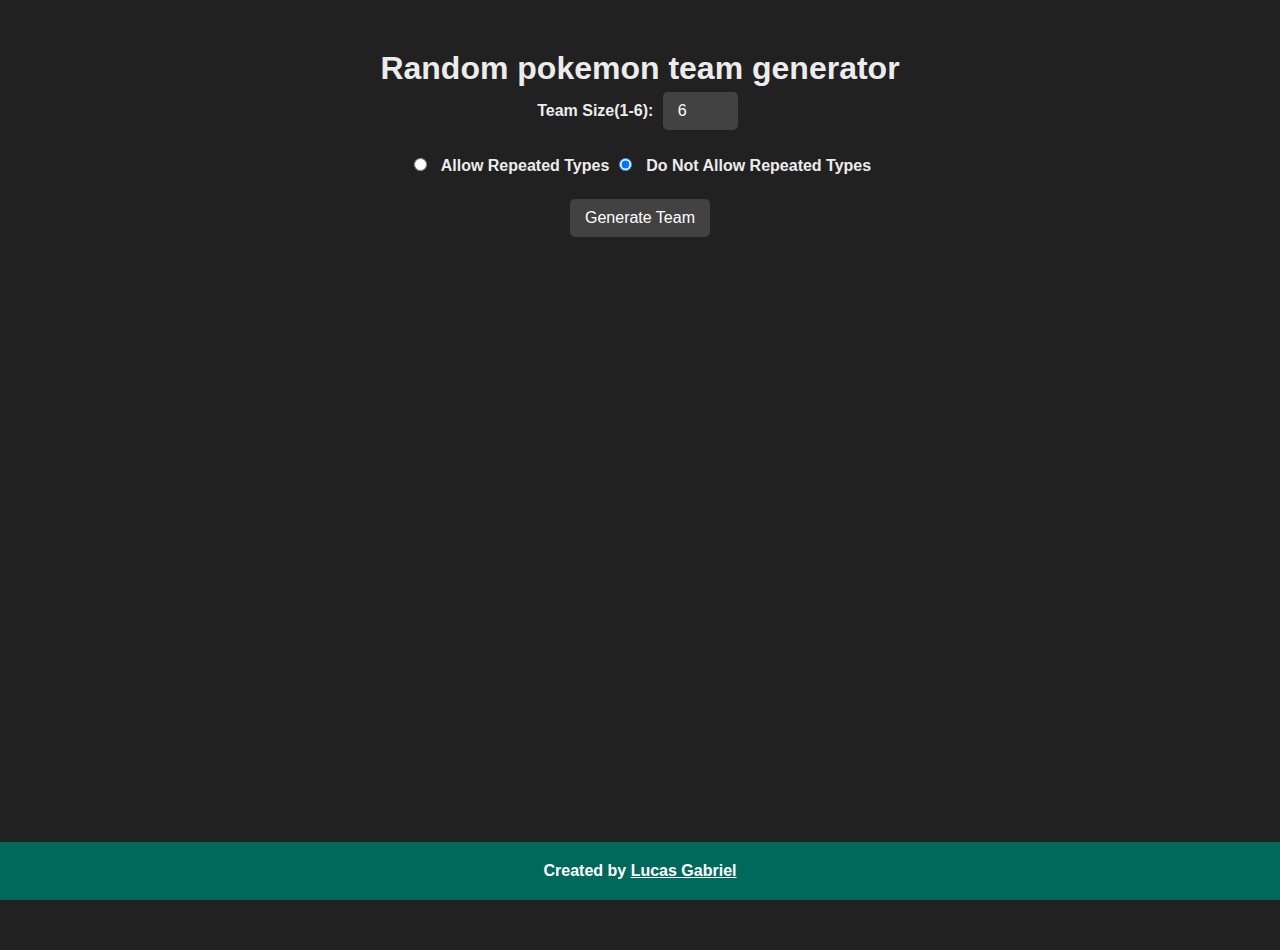
==== index.html @ 44ee5102 "create random generate team" ====
<!DOCTYPE html>
<html lang="pt-br">
  <head>
    <meta charset="UTF-8" />
    <meta name="viewport" content="width=device-width, initial-scale=1.0" />
    <link rel="stylesheet" href="style.css" />
    <link rel="icon" href="favicon.ico" />
    <title>Team Generator</title>
  </head>
  <body>
    <main>
      <h1>Random pokemon team generator</h1>

      <label for="teamSizeInput">Team Size(1-6):</label>
      <input type="number" id="teamSizeInput" min="1" max="6" value="6" />
      <br /><br />
      <label>
        <input type="radio" name="repeatTypes" value="true" />
        Allow Repeated Types
      </label>
      <label>
        <input type="radio" name="repeatTypes" value="false" checked />
        Do Not Allow Repeated Types
      </label>
      <br /><br />

      <button id="generateTeamButton">Generate Team</button>

      <div id="teamOutput" class="pokemon-container"></div>
    </main>
    <footer class="footer">
      <p>
        Created by
        <a href="https://www.github.com/Lucasgdbs" target="_blank"
          >Lucas Gabriel</a
        >
      </p>
    </footer>

    <script type="module" src="script.js"></script>
  </body>
</html>
---- style.css ----
/* Reset de estilos básico */
* {
  margin: 0;
  padding: 0;
  box-sizing: border-box;
}

html,
body {
  height: 100%;
  margin: 0;
  padding: 0;
  overflow: hidden;
}

body {
  font-family: "Fira Sans", sans-serif;
  font-weight: 700;
  font-style: normal;
  text-align: center;
  margin-top: 50px;
  color: #ececec;
  background-color: #212121;
}

main {
  flex: 1;
}

input[type="number"],
input[type="radio"],
button {
  padding: 10px 15px; /* Adiciona espaço interno para melhorar a aparência */
  margin: 5px; /* Adiciona uma margem entre os elementos */
  border: none; /* Remove a borda padrão */
  background-color: #424242; /* Cor de fundo para os inputs e botão */
  color: #ffffff; /* Cor do texto */
  font-size: 16px; /* Tamanho da fonte */
  cursor: pointer; /* Cursor do mouse muda para ponteiro ao passar por cima */
  border-radius: 5px;
}

/* Estilizando botão de hover */
button:hover {
  background-color: #616161; /* Cor de fundo quando o mouse está sobre o botão */
}

/* Estilizando inputs de radio */
input[type="radio"] {
  margin-right: 10px; /* Espaço à direita para separar os radio buttons */
}

.footer {
  background-color: #00695c;
  color: #fff;
  text-align: center;
  padding: 20px 0;
  position: fixed;
  bottom: 0;
  width: 100%;
  font-weight: bold;
}

.footer a {
  color: #fff;
}

/* Estilizando o contêiner de Pokémon */
.pokemon-container {
  display: flex;
  flex-direction: column;
  gap: 10px; /* Espaçamento entre os cartões */
  margin-top: 20px; /* Espaçamento do topo */
}

/* Estilizando os cartões de Pokémon */
.pokemon {
  display: flex;
  align-items: center; /* Centraliza verticalmente os itens */
  justify-content: space-between; /* Espaça os itens */
  padding: 10px 15px;
  height: 80px; /* Altura específica */
  width: 60%;
  color: #ffffff;
  border-radius: 10px; /* Cantos arredondados */
  box-shadow: 0 4px 8px rgba(0, 0, 0, 0.1); /* Sombra para dar profundidade */
  font-size: 18px; /* Tamanho da fonte */
  gap: 15px; /* Espaçamento entre as seções */
  margin-left: auto;
  margin-right: auto;
}

.pokemon-id,
.pokemon-name,
.pokemon-types {
  flex: 1; /* Faz com que cada item ocupe espaço igual */
  text-align: center; /* Centraliza o texto em cada item */
}

.pokemon-id {
  font-size: 16px; /* Tamanho menor para o ID */
  text-align: left;
}

.pokemon-sprite {
  width: 100px; /* Tamanho da imagem */
  height: 100px; /* Tamanho da imagem */
  border-radius: 50%; /* Deixa a imagem redonda */
  text-align: center;
}

.pokemon-name {
  font-weight: bold;
  font-size: 20px; /* Tamanho maior para destaque */
  text-align: left;
}
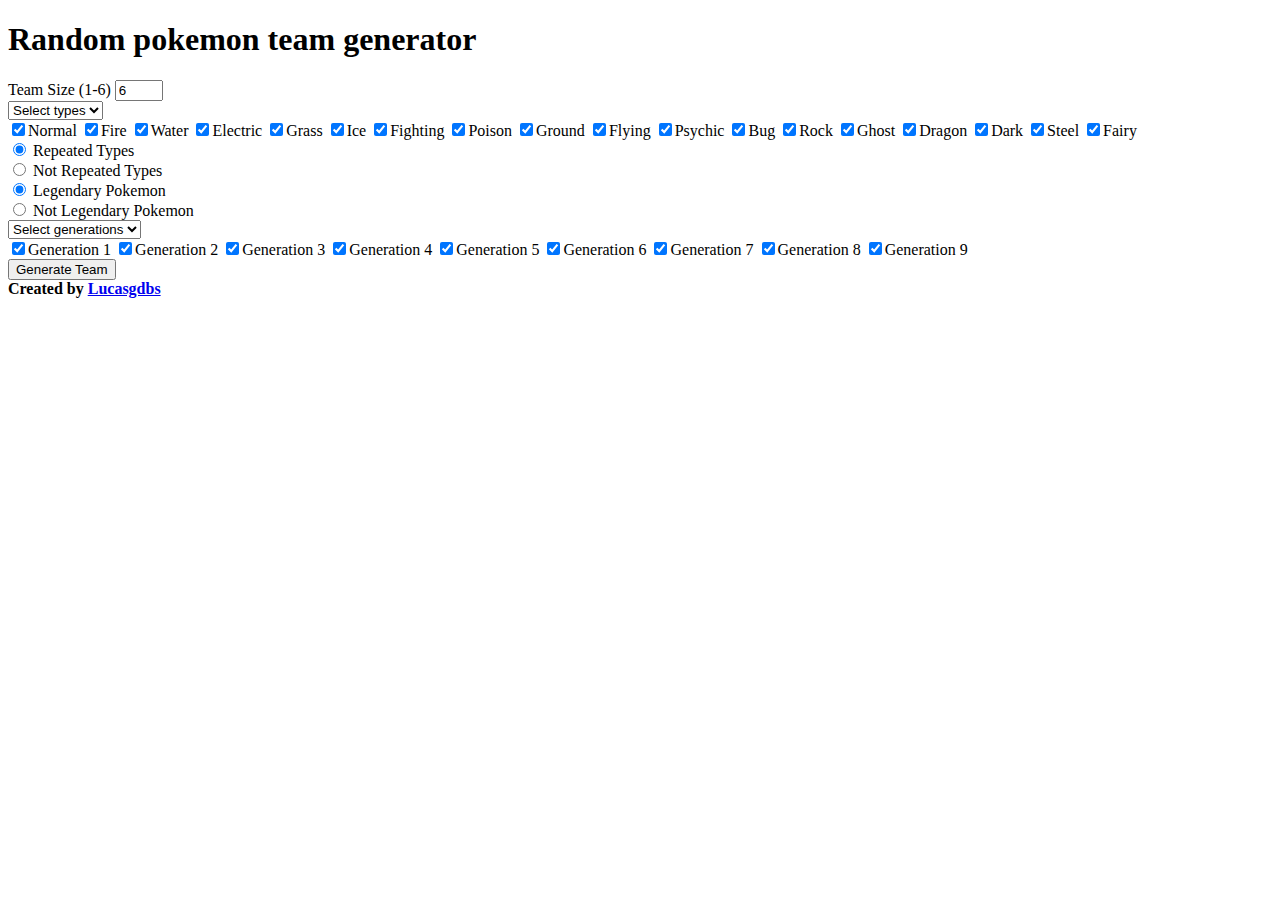
==== commit 8186a028: "finish responsive interface" ====
--- a/index.html
+++ b/index.html
@@ -1,42 +1,400 @@
 <!DOCTYPE html>
-<html lang="pt-br">
+<html lang="en">
   <head>
     <meta charset="UTF-8" />
     <meta name="viewport" content="width=device-width, initial-scale=1.0" />
-    <link rel="stylesheet" href="style.css" />
-    <link rel="icon" href="favicon.ico" />
-    <title>Team Generator</title>
+    <link
+      href="https://cdn.jsdelivr.net/npm/bootstrap@5.0.2/dist/css/bootstrap.min.css"
+      rel="stylesheet"
+      integrity="sha384-EVSTQN3/azprG1Anm3QDgpJLIm9Nao0Yz1ztcQTwFspd3yD65VohhpuuCOmLASjC"
+      crossorigin="anonymous"
+    />
+    <link rel="stylesheet" href="update.css" />
+    <title>Team Maker</title>
   </head>
-  <body>
-    <main>
-      <h1>Random pokemon team generator</h1>
+  <body class="bg-dark">
+    <div class="d-flex flex-column min-vh-100">
+      <main class="container mt-5 white-text flex-grow-1">
+        <h1 class="text-center">Random pokemon team generator</h1>
+        <!-- Start presets -->
+        <div class="row mt-4 d-flex justify-content-center">
+          <!-- Input for team size -->
+          <div class="col-md-2">
+            <label for="teamSize">Team Size (1-6)</label>
+            <input
+              type="number"
+              id="teamSizeInput"
+              class="form-control"
+              min="1"
+              max="6"
+              value="6"
+            />
+          </div>
+          <!-- Select for types -->
+          <div class="col-md-2">
+            <form>
+              <div class="multiselect">
+                <div class="selectBox" onclick="showCheckboxesTypes()">
+                  <label for=""></label>
+                  <select class="form-control">
+                    <option>Select types</option>
+                  </select>
+                  <div class="overSelect"></div>
+                </div>
+                <div id="checkboxes-type" class="form-check form-switch">
+                  <label for="normal">
+                    <input
+                      class="form-check-input ps-1"
+                      type="checkbox"
+                      id="one"
+                      value="normal"
+                      checked
+                    />Normal</label
+                  >
+                  <label for="fire">
+                    <input
+                      class="form-check-input ps-1"
+                      type="checkbox"
+                      id="two"
+                      value="fire"
+                      checked
+                    />Fire</label
+                  >
+                  <label for="water">
+                    <input
+                      class="form-check-input ps-1"
+                      type="checkbox"
+                      id="three"
+                      value="water"
+                      checked
+                    />Water</label
+                  >
+                  <label for="electric">
+                    <input
+                      class="form-check-input ps-1"
+                      type="checkbox"
+                      id="four"
+                      value="electric"
+                      checked
+                    />Electric</label
+                  >
+                  <label for="grass">
+                    <input
+                      class="form-check-input ps-1"
+                      type="checkbox"
+                      id="five"
+                      value="grass"
+                      checked
+                    />Grass</label
+                  >
+                  <label for="ice">
+                    <input
+                      class="form-check-input ps-1"
+                      type="checkbox"
+                      id="six"
+                      value="ice"
+                      checked
+                    />Ice</label
+                  >
+                  <label for="fighting">
+                    <input
+                      class="form-check-input ps-1"
+                      type="checkbox"
+                      id="seven"
+                      value="fighting"
+                      checked
+                    />Fighting</label
+                  >
+                  <label for="poison">
+                    <input
+                      class="form-check-input ps-1"
+                      type="checkbox"
+                      id="eight"
+                      value="poison"
+                      checked
+                    />Poison</label
+                  >
+                  <label for="ground">
+                    <input
+                      class="form-check-input ps-1"
+                      type="checkbox"
+                      id="nine"
+                      value="ground"
+                      checked
+                    />Ground</label
+                  >
+                  <label for="flying">
+                    <input
+                      class="form-check-input ps-1"
+                      type="checkbox"
+                      id="ten"
+                      value="flying"
+                      checked
+                    />Flying</label
+                  >
+                  <label for="psychic">
+                    <input
+                      class="form-check-input ps-1"
+                      type="checkbox"
+                      id="eleven"
+                      value="psychic"
+                      checked
+                    />Psychic</label
+                  >
+                  <label for="bug">
+                    <input
+                      class="form-check-input ps-1"
+                      type="checkbox"
+                      id="twelve"
+                      value="bug"
+                      checked
+                    />Bug</label
+                  >
+                  <label for="rock">
+                    <input
+                      class="form-check-input ps-1"
+                      type="checkbox"
+                      id="thirteen"
+                      value="rock"
+                      checked
+                    />Rock</label
+                  >
+                  <label for="ghost">
+                    <input
+                      class="form-check-input ps-1"
+                      type="checkbox"
+                      id="fourteen"
+                      value="ghost"
+                      checked
+                    />Ghost</label
+                  >
+                  <label for="dragon">
+                    <input
+                      class="form-check-input ps-1"
+                      type="checkbox"
+                      id="fifteen"
+                      value="dragon"
+                      checked
+                    />Dragon</label
+                  >
+                  <label for="dark">
+                    <input
+                      class="form-check-input ps-1"
+                      type="checkbox"
+                      id="sixteen"
+                      value="dark"
+                      checked
+                    />Dark</label
+                  >
+                  <label for="steel">
+                    <input
+                      class="form-check-input ps-1"
+                      type="checkbox"
+                      id="seventeen"
+                      value="steel"
+                      checked
+                    />Steel</label
+                  >
+                  <label for="fairy">
+                    <input
+                      class="form-check-input ps-1"
+                      type="checkbox"
+                      id="eighteen"
+                      value="fairy"
+                      checked
+                    />Fairy</label
+                  >
+                </div>
+              </div>
+            </form>
+          </div>
+          <!-- Radio selects for repeated types-->
+          <div class="col-md-2 mt-3">
+            <div class="form-check">
+              <input
+                class="form-check-input"
+                type="radio"
+                name="repeatTypes"
+                id="allowrepeat"
+                value="true"
+                checked
+              />
+              <label class="form-check-label" for="allowrepeat">
+                Repeated Types
+              </label>
+            </div>
+            <div class="form-check">
+              <input
+                class="form-check-input"
+                type="radio"
+                name="repeatTypes"
+                id="donotallowrepeat"
+                value="false"
+              />
+              <label class="form-check-label" for="donotallowrepeat">
+                Not Repeated Types
+              </label>
+            </div>
+          </div>
+          <!-- Radio selects for legendary pokemon-->
+          <div class="col-md-2 mt-3">
+            <div class="form-check">
+              <input
+                class="form-check-input"
+                type="radio"
+                name="allowlegendary"
+                id="allowlegendary"
+                value="true"
+                checked
+              />
+              <label class="form-check-label" for="allowlegendary">
+                Legendary Pokemon
+              </label>
+            </div>
+            <div class="form-check">
+              <input
+                class="form-check-input"
+                type="radio"
+                name="allowlegendary"
+                id="donotallowlegendary"
+                value="false"
+              />
+              <label class="form-check-label" for="donotallowlegendary">
+                Not Legendary Pokemon
+              </label>
+            </div>
+          </div>
+          <!-- Select for generations -->
+          <div class="col-md-2">
+            <form>
+              <div class="multiselect">
+                <div class="selectBox" onclick="showCheckboxesGeneration()">
+                  <label for=""></label>
+                  <select class="form-control">
+                    <option>Select generations</option>
+                  </select>
+                  <div class="overSelect"></div>
+                </div>
+                <div id="checkboxes-generation" class="form-check form-switch">
+                  <label for="generation 1">
+                    <input
+                      class="form-check-input ps-1"
+                      type="checkbox"
+                      id="generation-i"
+                      value="genetarion-i"
+                      checked
+                    />Generation 1</label
+                  >
+                  <label for="generation 2">
+                    <input
+                      class="form-check-input ps-1"
+                      type="checkbox"
+                      id="generation-ii"
+                      value="genetarion-ii"
+                      checked
+                    />Generation 2</label
+                  >
+                  <label for="generation 3">
+                    <input
+                      class="form-check-input ps-1"
+                      type="checkbox"
+                      id="generation-iii"
+                      value="genetarion-iii"
+                      checked
+                    />Generation 3</label
+                  >
+                  <label for="generation 4">
+                    <input
+                      class="form-check-input ps-1"
+                      type="checkbox"
+                      id="generation-iv"
+                      value="genetarion-iv"
+                      checked
+                    />Generation 4</label
+                  >
+                  <label for="generation 5">
+                    <input
+                      class="form-check-input ps-1"
+                      type="checkbox"
+                      id="generation-v"
+                      value="genetarion-v"
+                      checked
+                    />Generation 5</label
+                  >
+                  <label for="generation 6">
+                    <input
+                      class="form-check-input ps-1"
+                      type="checkbox"
+                      id="generation-vi"
+                      value="genetarion-vi"
+                      checked
+                    />Generation 6</label
+                  >
+                  <label for="generation 7">
+                    <input
+                      class="form-check-input ps-1"
+                      type="checkbox"
+                      id="generation-vii"
+                      value="genetarion-vii"
+                      checked
+                    />Generation 7</label
+                  >
+                  <label for="generation 8">
+                    <input
+                      class="form-check-input ps-1"
+                      type="checkbox"
+                      id="generation-viii"
+                      value="genetarion-viii"
+                      checked
+                    />Generation 8</label
+                  >
+                  <label for="generation 9">
+                    <input
+                      class="form-check-input ps-1"
+                      type="checkbox"
+                      id="generation-ix"
+                      value="genetarion-ix"
+                      checked
+                    />Generation 9</label
+                  >
+                </div>
+              </div>
+            </form>
+          </div>
+          <!-- Button for generate-->
+          <div class="row mt-3 d-flex justify-content-center">
+            <div class="col-md-auto">
+              <button id="generateTeamButton" class="btn btn-primary">
+                Generate Team
+              </button>
+            </div>
+          </div>
+        </div>
+        <!-- End presets and button -->
+        <!-- Start team output -->
+        <div
+          id="teamOutput"
+          class="row mt-5 d-flex justify-content-center"
+        ></div>
+        <!-- End team output -->
+      </main>
 
-      <label for="teamSizeInput">Team Size(1-6):</label>
-      <input type="number" id="teamSizeInput" min="1" max="6" value="6" />
-      <br /><br />
-      <label>
-        <input type="radio" name="repeatTypes" value="true" />
-        Allow Repeated Types
-      </label>
-      <label>
-        <input type="radio" name="repeatTypes" value="false" checked />
-        Do Not Allow Repeated Types
-      </label>
-      <br /><br />
+      <footer class="bg-footer text-white text-center py-3">
+        <strong
+          >Created by
+          <a href="https://github.com/LucasGdBS" target="_blank"
+            >Lucasgdbs</a
+          ></strong
+        >
+      </footer>
+    </div>
 
-      <button id="generateTeamButton">Generate Team</button>
-
-      <div id="teamOutput" class="pokemon-container"></div>
-    </main>
-    <footer class="footer">
-      <p>
-        Created by
-        <a href="https://www.github.com/Lucasgdbs" target="_blank"
-          >Lucas Gabriel</a
-        >
-      </p>
-    </footer>
-
-    <script type="module" src="script.js"></script>
+    <!-- Bootstrap JS -->
+    <script
+      src="https://cdn.jsdelivr.net/npm/bootstrap@5.0.2/dist/js/bootstrap.bundle.min.js"
+      integrity="sha384-MrcW6ZMFYlzcLA8Nl+NtUVF0sA7MsXsP1UyJoMp4YLEuNSfAP+JcXn/tWtIaxVXM"
+      crossorigin="anonymous"
+    ></script>
+    <script src="update.js"></script>
   </body>
 </html>
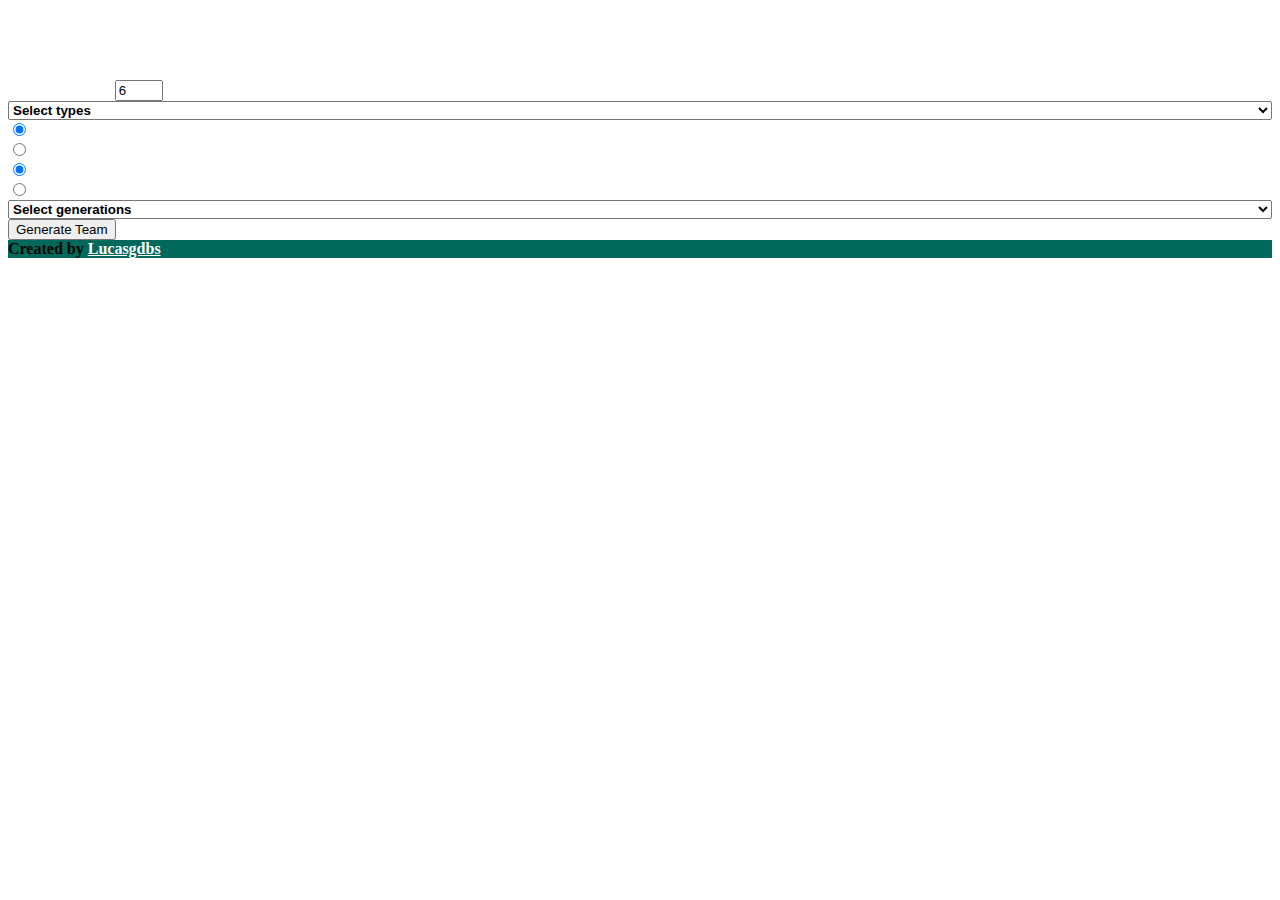
==== commit 0955f414: "trocando style e script" ====
--- a/index.html
+++ b/index.html
@@ -9,7 +9,7 @@
       integrity="sha384-EVSTQN3/azprG1Anm3QDgpJLIm9Nao0Yz1ztcQTwFspd3yD65VohhpuuCOmLASjC"
       crossorigin="anonymous"
     />
-    <link rel="stylesheet" href="update.css" />
+    <link rel="stylesheet" href="style.css" />
     <title>Team Maker</title>
   </head>
   <body class="bg-dark">
@@ -395,6 +395,6 @@
       integrity="sha384-MrcW6ZMFYlzcLA8Nl+NtUVF0sA7MsXsP1UyJoMp4YLEuNSfAP+JcXn/tWtIaxVXM"
       crossorigin="anonymous"
     ></script>
-    <script src="update.js"></script>
+    <script src="script.js"></script>
   </body>
 </html>
--- a/style.css
+++ b/style.css
@@ -0,0 +1,80 @@
+.white-text {
+  color: #ffffff;
+}
+
+.bg-footer {
+  background-color: #00695c;
+}
+
+footer a,
+footer a:visited{
+    color: #ffffff;
+}
+
+footer a:hover{
+    text-decoration: underline;
+    color: #000;
+}
+
+.selectBox {
+  position: relative;
+}
+
+.selectBox select {
+  width: 100%;
+  font-weight: bold;
+}
+
+.overSelect {
+  position: absolute;
+  left: 0;
+  right: 0;
+  top: 0;
+  bottom: 0;
+  cursor: pointer;
+}
+
+#checkboxes-type,
+#checkboxes-generation{
+  display: none;
+  color: #212529;
+  background-color: #ffffff;
+  position: absolute;
+  z-index: 1;
+}
+
+#checkboxes-type label,
+#checkboxes-generation label {
+  display: block;
+}
+
+input[type=checkbox] {
+  cursor: pointer;
+}
+
+.card-horizontal {
+  display: flex;
+  flex: 1 1 auto;
+}
+.card-img-left {
+  width: 100px;
+  height: auto;
+  margin-right: 20px;
+}
+.card-body {
+  display: flex;
+  flex-direction: row;
+  justify-content: space-between;
+  align-items: center;
+}
+.card-body p {
+  margin: 0;
+}
+.badge {
+  margin: 0 2px;
+}
+
+.card-body a {
+  cursor: pointer;
+  text-decoration: none;
+}
